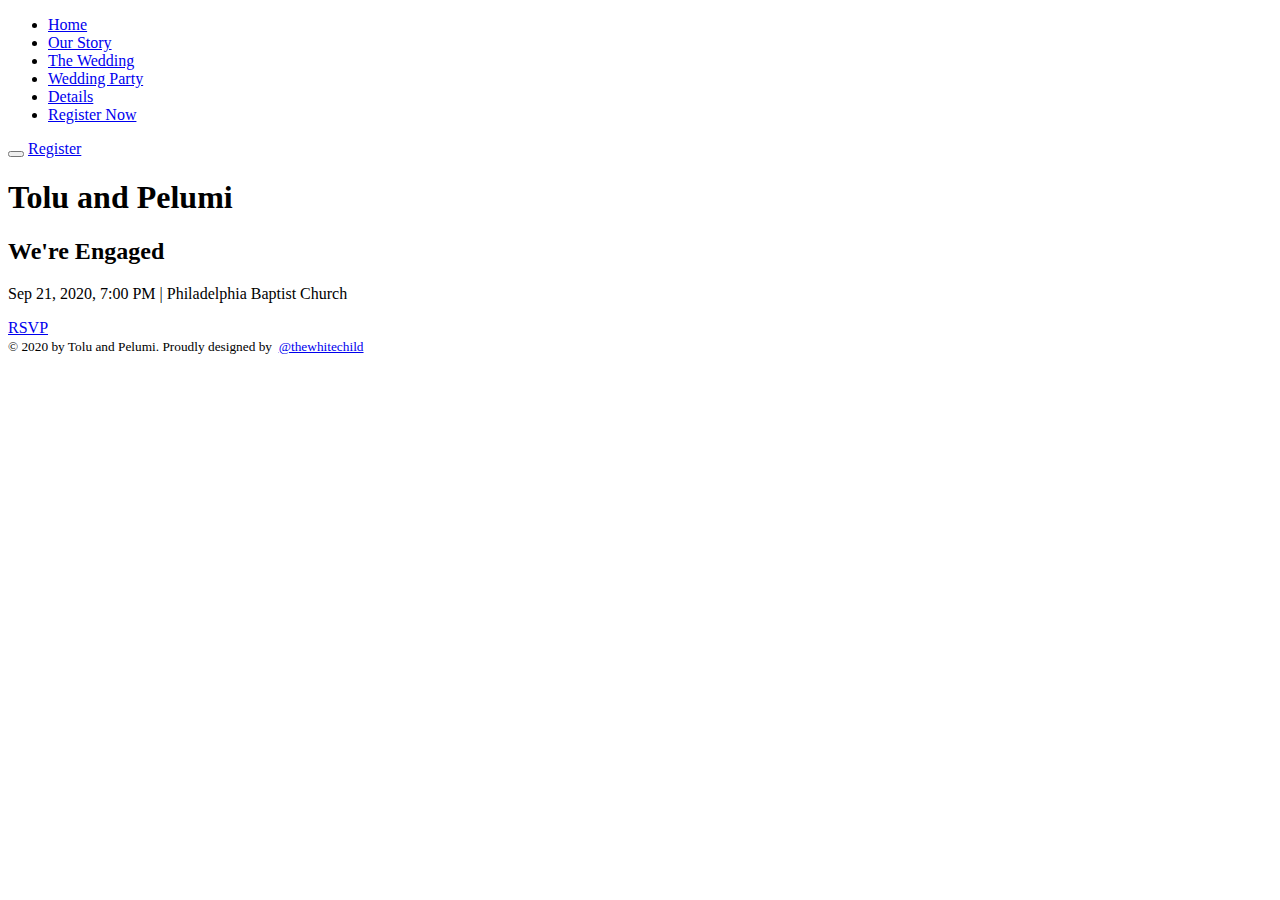
==== index.html @ 2489e8cd "Update index.html" ====
<!DOCTYPE html>
<html lang="en">

<head>
    <meta charset="UTF-8">
    <meta name="viewport" content="width=device-width, initial-scale=1.0">
    <meta http-equiv="X-UA-Compatible" content="ie=edge">
    <link rel="stylesheet" href="https://use.fontawesome.com/releases/v5.4.1/css/all.css" integrity="sha384-5sAR7xN1Nv6T6+dT2mhtzEpVJvfS3NScPQTrOxhwjIuvcA67KV2R5Jz6kr4abQsz"
        crossorigin="anonymous">
    <link href="https://fonts.googleapis.com/css?family=Josefin+Sans:100,100i,300,300i,400,400i,600,600i,700,700i" rel="stylesheet">
    <link href="https://fonts.googleapis.com/css?family=Tangerine" rel="stylesheet">
    <link rel="stylesheet" href="./style/normalize.css">
    <link rel="stylesheet" href="./style/style.css">
    <title>You're Invited</title>
</head>

<body>

    <!-- Header & Navigation -->
    <header id="main-header">
        <nav class="main-nav">
            <ul>
                <li class="link-one">
                    <a href="./index.html" class="active">Home</a>
                </li>
                <li class="link-two">
                    <a href="./story.html">Our&nbsp;Story</a>
                </li>
                <li class="link-three">
                    <a href="./wedding.html">The&nbsp;Wedding</a>
                </li>
                <li class="link-four">
                    <a href="./party.html">Wedding&nbsp;Party</a>
                </li>
                <li class="link-five">
                    <a href="./details.html">Details</a>
                </li>
                <li class="link-six">
                    <a href="./register.html" class="reg-btn">Register&nbsp;Now</a>
                </li>
            </ul>
        </nav>
        <button class="navbar-toggle">
            <span class="icon-bar"></span>
            <span class="icon-bar"></span>
            <span class="icon-bar"></span>
        </button>
        <a href="./register.html" class="secondary-reg reg-btn">Register</a>
    </header>

    <!-- Main Section/Showcase Area -->
    <main id="showcase">
        <h1>
            <span>Tolu and Pelumi</span>
        </h1>
        <h2>We're Engaged</h2>
        <p>
            Sep 21, 2020, 7:00 PM | Philadelphia Baptist Church
        </p>
        <a href="#RSVP" class="rsvp-btn">RSVP</a>
    </main>

    <!-- Footer Section -->
    <footer>
        <small>&copy 2020 by Tolu and Pelumi. Proudly&nbsp;designed&nbsp;by&nbsp;
            <a href="https://twitter.com/_thewhitechild">@thewhitechild</a>
        </small>
        <div class="social-links">
            <a href="https://www.facebook.com/Sholyk97" target="_blank">
                <i class="fab fa-facebook-f"></i>
            </a>
            <a href="https://twitter.com/ArchyOnRails" target="_blank">
                <i class="fab fa-twitter"></i>
            </a>
            <a href="https://www.instagram.com/archyonrails/" target="_blank">
                <i class="fab fa-instagram"></i>
            </a>
        </div>
    </footer>

    <script src="./js/jquery-3.3.1.min.js"></script>
    <script src="./js/main.js"></script>
</body>

</html>
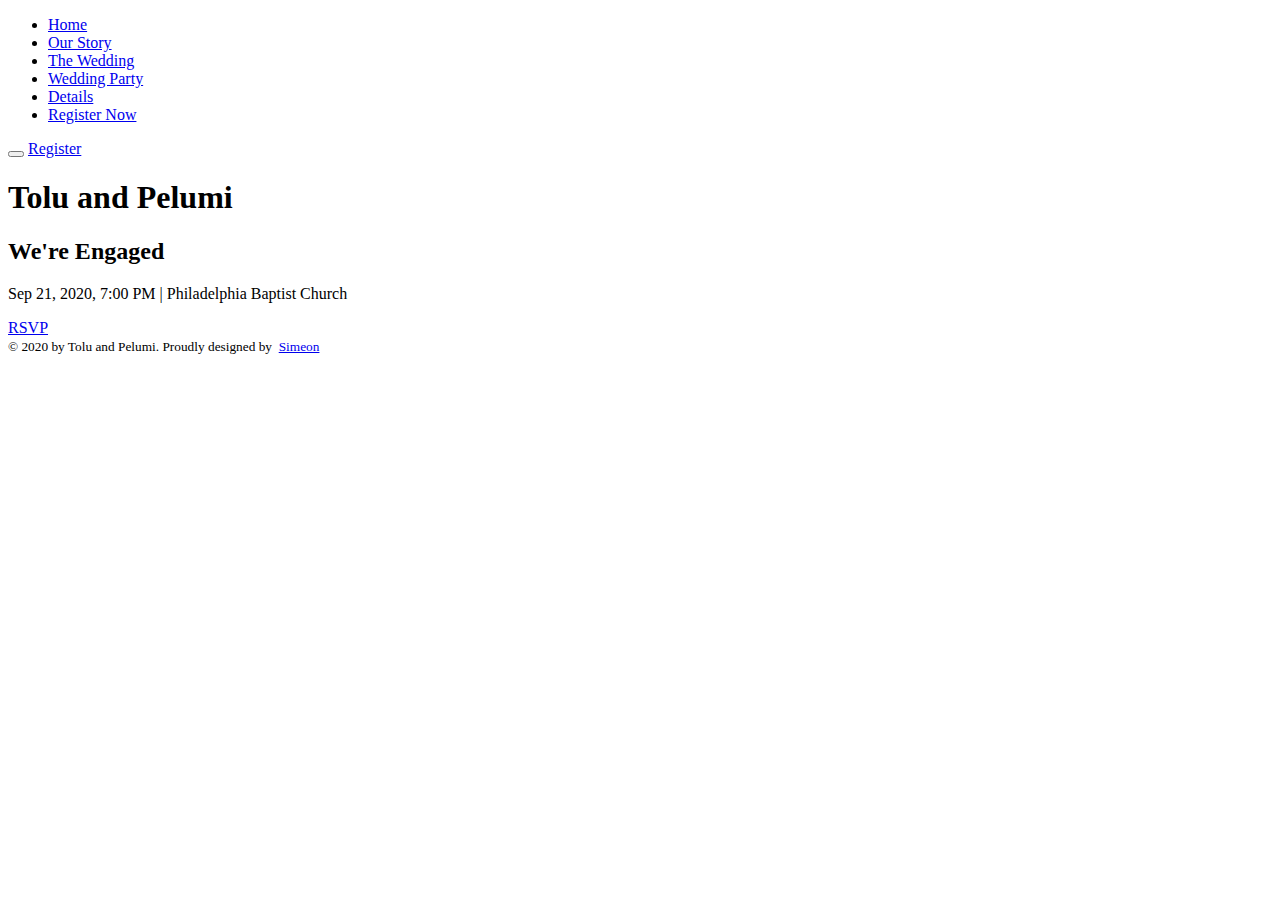
==== commit 71bf4bc0: "Update index.html" ====
--- a/index.html
+++ b/index.html
@@ -63,16 +63,16 @@
     <!-- Footer Section -->
     <footer>
         <small>&copy 2020 by Tolu and Pelumi. Proudly&nbsp;designed&nbsp;by&nbsp;
-            <a href="https://twitter.com/_thewhitechild">@thewhitechild</a>
+            <a href="https://twitter.com/aosimeon" target="_blank">Simeon</a>
         </small>
         <div class="social-links">
-            <a href="https://www.facebook.com/Sholyk97" target="_blank">
+            <a href="#" target="_blank">
                 <i class="fab fa-facebook-f"></i>
             </a>
-            <a href="https://twitter.com/ArchyOnRails" target="_blank">
+            <a href="https://twitter.com/aosimeon" target="_blank">
                 <i class="fab fa-twitter"></i>
             </a>
-            <a href="https://www.instagram.com/archyonrails/" target="_blank">
+            <a href="https://www.instagram.com/ao_simeon/" target="_blank">
                 <i class="fab fa-instagram"></i>
             </a>
         </div>
